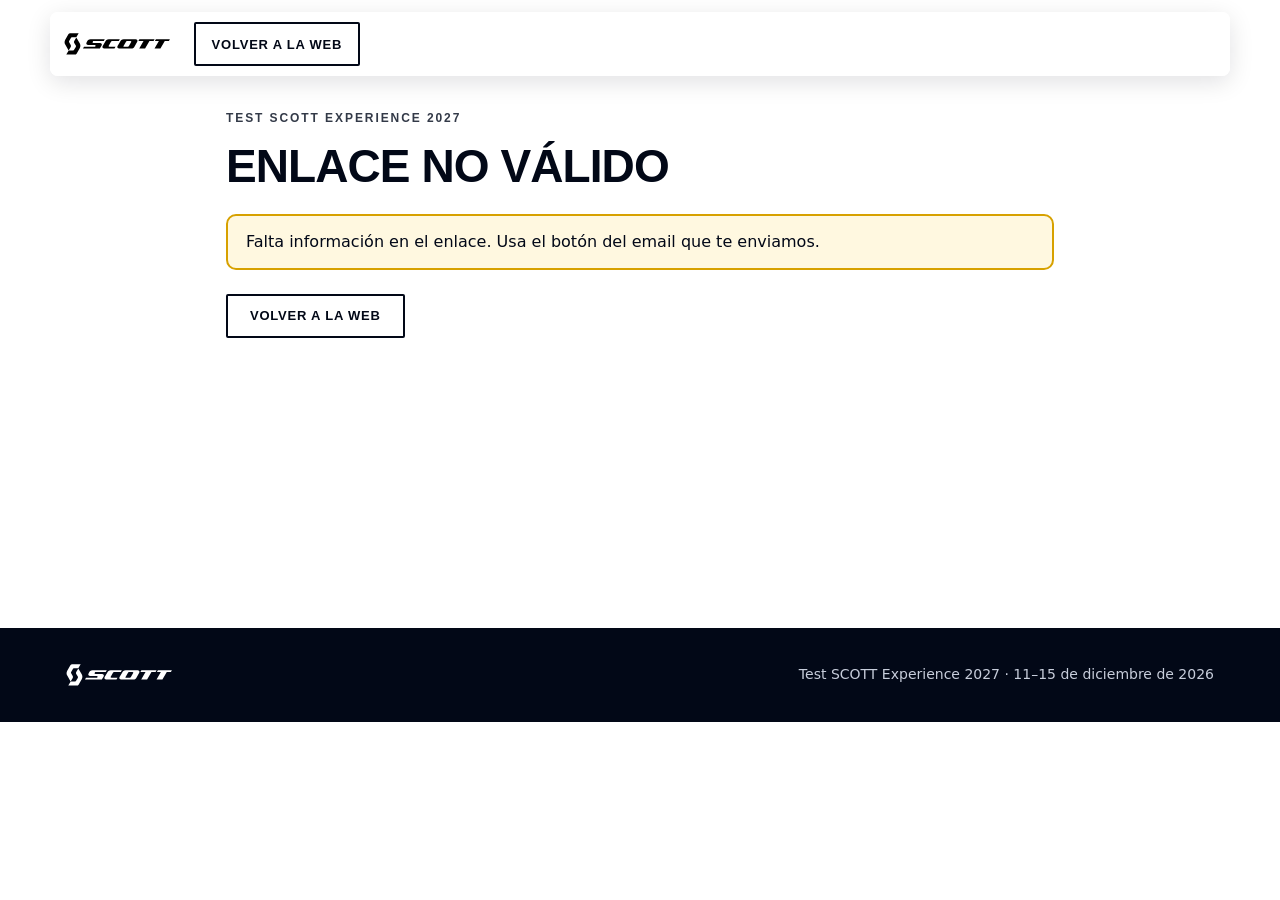
==== reserva.html @ cb7ae926 "Reserva con confirmacion por email y cancelacion, anti-abuso, guia de tallas por altura - Backend: r" ====
<!doctype html>
<html lang="es">
<head>
  <meta charset="utf-8">
  <meta name="viewport" content="width=device-width, initial-scale=1">
  <title>Tu reserva · Test SCOTT Experience 2027</title>
  <meta name="robots" content="noindex, nofollow">
  <meta name="color-scheme" content="light">
  <meta name="theme-color" content="#ffffff">
  <link rel="icon" href="data:image/svg+xml,%3Csvg xmlns='http://www.w3.org/2000/svg' viewBox='0 0 64 64'%3E%3Crect width='64' height='64' rx='10' fill='%23020817'/%3E%3Cpath d='M40 18c-2-3-5-4-9-4-7 0-11 4-11 9 0 5 3 7 10 9l5 2c3 1 4 2 4 4s-3 4-7 4c-5 0-8-2-10-5l-5 6c3 4 8 6 15 6 9 0 14-5 14-11 0-5-3-8-10-10l-5-2c-3-1-4-2-4-3 0-2 2-3 5-3 3 0 5 1 7 3z' fill='%23fff'/%3E%3C/svg%3E">
  <link rel="stylesheet" href="css/style.css?v=7">
</head>
<body class="manage-page">
  <header class="site-header">
    <div class="nav-pill">
      <a class="brand" href="./" aria-label="SCOTT Experience 2027, inicio"><img src="assets/img/scott-logo.svg" alt="SCOTT" width="120" height="25"></a>
      <a class="btn btn-sm btn-ghost" href="./">Volver a la web</a>
    </div>
  </header>

  <main class="section">
    <div class="wrap wrap-narrow">
      <p class="eyebrow">Test SCOTT Experience 2027</p>
      <h1 class="manage-title" id="m-title">Tu reserva</h1>

      <div id="m-loading" class="manage-card"><p class="status loading" role="status">Cargando tu reserva…</p></div>
      <div id="m-body" hidden>
        <div id="m-banner" class="m-banner" role="status"></div>
        <div id="m-summary" class="summary"></div>
        <p class="hint" id="m-note"></p>
        <p class="form-error" id="m-error" role="alert" hidden></p>
        <div class="m-actions" id="m-actions"></div>
      </div>
    </div>
  </main>

  <footer class="site-footer">
    <div class="wrap footer-inner">
      <img src="assets/img/scott-logo.svg" alt="SCOTT" width="110" height="23" class="footer-logo">
      <p>Test SCOTT Experience 2027 · 11–15 de diciembre de 2026</p>
    </div>
  </footer>

  <script src="js/config.js?v=7"></script>
  <script src="js/reserva.js?v=7"></script>
</body>
</html>
---- css/style.css ----
/* Test SCOTT Experience 2027 - estilo inspirado en scott-sports.com:
   fondo blanco, tinta casi negra, titulares en negrita (Alcyone -> Helvetica Neue/Arial),
   cuerpo en Open Sans/sistema, cabecera en "pastilla" flotante, botones oscuros de esquina casi recta. */
:root {
  --ink: #020817;
  --ink-2: #333a48;
  --muted: #566074;
  --line: #e4e6ea;
  --soft: #f3f4f5;
  --paper: #ffffff;
  --accent: #0099ff;
  --ok: #0b7a3b;
  --err: #c0262d;
  --err-bg: #fdecec;
  --radius: 4px;
  --radius-lg: 10px;
  --font-head: "Alcyone", "Helvetica Neue", Helvetica, Arial, sans-serif;
  --font-body: "Open Sans", system-ui, -apple-system, "Segoe UI", Roboto, sans-serif;
  --gutter: 16px;
}
*, *::before, *::after { box-sizing: border-box; }
html { scroll-behavior: smooth; scroll-padding-top: 96px; -webkit-text-size-adjust: 100%; }
body {
  margin: 0; background: var(--paper); color: var(--ink);
  font: 400 16px/1.55 var(--font-body); color-scheme: light;
}
img { max-width: 100%; display: block; }
a { color: inherit; }
h1, h2, h3, h4, h5 { font-family: var(--font-head); font-weight: 700; line-height: 1.08; margin: 0; letter-spacing: -.01em; }
p { margin: 0; }
button { font: inherit; }
:focus-visible { outline: 3px solid var(--accent); outline-offset: 2px; }
.wrap { width: 100%; max-width: 1180px; margin: 0 auto; padding: 0 var(--gutter); }
.wrap-narrow { max-width: 860px; }
.nowrap { white-space: nowrap; }

.demo-banner { background: #ffe14d; color: #231c00; text-align: center; font-size: 13px; font-weight: 700; padding: 8px var(--gutter); position: relative; z-index: 60; }

/* Cabecera */
.site-header { position: sticky; top: 0; z-index: 50; padding: 12px var(--gutter); pointer-events: none; }
.nav-pill {
  pointer-events: auto; max-width: 1180px; margin: 0 auto; background: rgba(255,255,255,.96);
  backdrop-filter: blur(8px); border-radius: 8px; box-shadow: 0 6px 24px rgba(2,8,23,.12);
  display: flex; align-items: center; gap: 24px; padding: 10px 14px;
}
.brand img { height: 22px; width: auto; }
.nav-links { display: flex; gap: 22px; margin-left: 12px; flex: 1; }
.nav-links a { font: 700 13px/1 var(--font-head); text-transform: uppercase; letter-spacing: .04em; text-decoration: none; padding: 8px 0; }
.nav-links a:hover { text-decoration: underline; text-underline-offset: 6px; }

/* Botones */
.btn {
  display: inline-flex; align-items: center; justify-content: center; gap: 8px; min-height: 44px;
  padding: 0 22px; border: 2px solid var(--ink); border-radius: 2px; background: var(--ink); color: #fff;
  font: 700 13px/1 var(--font-head); text-transform: uppercase; letter-spacing: .06em; cursor: pointer; text-decoration: none;
  transition: background .15s, color .15s, transform .05s;
}
.btn:hover:not(:disabled) { background: #1d2740; }
.btn:active:not(:disabled) { transform: translateY(1px); }
.btn:disabled { opacity: .35; cursor: not-allowed; }
.btn-sm { min-height: 44px; padding: 0 16px; }
.btn-lg { min-height: 52px; padding: 0 30px; font-size: 14px; }
.btn-ghost { background: transparent; color: var(--ink); }
.btn-ghost:hover:not(:disabled) { background: var(--ink); color: #fff; }

/* Hero */
.hero { position: relative; margin-top: -70px; padding: 150px 0 56px; background: #eef0f1; overflow: hidden; }
.hero-bg { position: absolute; inset: 0; pointer-events: none; }
.hero-bike { position: absolute; mix-blend-mode: multiply; width: min(62vw, 720px); height: auto; }
.hero-bike-a { right: -14%; top: 12%; }
.hero-bike-b { right: 6%; bottom: -26%; }
.hero-inner { position: relative; }
.eyebrow { font: 700 12px/1 var(--font-head); text-transform: uppercase; letter-spacing: .16em; color: var(--ink-2); margin-bottom: 18px; }
.hero h1 { font-size: clamp(34px, 7.4vw, 78px); text-transform: uppercase; max-width: 15ch; font-weight: 800; letter-spacing: -.025em; }
.hero h1 .nowrap { display: inline-block; }
.lead { font-size: clamp(16px, 2.2vw, 19px); max-width: 46ch; margin-top: 20px; color: var(--ink-2); }
.hero-cta { display: flex; flex-wrap: wrap; gap: 12px; margin-top: 28px; }
.hero-dates { list-style: none; display: flex; flex-wrap: wrap; gap: 8px; padding: 0; margin: 36px 0 0; }
.hero-dates li { background: #fff; border-radius: 2px; padding: 9px 14px; font-size: 14px; box-shadow: 0 1px 0 rgba(2,8,23,.06); }
.hero-dates b { font-family: var(--font-head); margin-right: 6px; }

/* Secciones */
.section { padding: 72px 0; }
.section-soft { background: var(--soft); }
.section h2 { font-size: clamp(28px, 4.6vw, 44px); text-transform: uppercase; font-weight: 800; letter-spacing: -.02em; margin-bottom: 28px; }
.section-lead { color: var(--ink-2); margin: -12px 0 28px; max-width: 60ch; }

.steps-cards { list-style: none; padding: 0; margin: 0; display: grid; gap: 16px; grid-template-columns: repeat(4, 1fr); }
.steps-cards li { border-top: 3px solid var(--ink); padding-top: 14px; }
.steps-cards .num { font: 800 13px var(--font-head); letter-spacing: .1em; color: var(--muted); }
.steps-cards h3 { font-size: 20px; margin: 8px 0 6px; }
.steps-cards p { color: var(--ink-2); font-size: 15px; }

/* Galeria de bicis */
.group-title { font-size: 22px; margin: 8px 0 16px; display: flex; align-items: center; gap: 10px; }
.group-title:not(:first-of-type) { margin-top: 40px; }
.tag { background: var(--ink); color: #fff; font: 700 11px/1 var(--font-head); letter-spacing: .1em; text-transform: uppercase; padding: 6px 8px; border-radius: 2px; }
.bike-grid { display: grid; grid-template-columns: repeat(3, 1fr); gap: 16px; }
.bike-card { background: var(--paper); border: 1px solid var(--line); border-radius: var(--radius-lg); overflow: hidden; display: flex; flex-direction: column; }
.bike-card .photo { background: #fff; aspect-ratio: 4/3; display: grid; place-items: center; }
.bike-card .photo img { width: 100%; height: 100%; object-fit: contain; mix-blend-mode: multiply; }
.bike-card .body { padding: 14px 16px 16px; border-top: 1px solid var(--line); }
.bike-card .fam { font: 700 11px var(--font-head); letter-spacing: .12em; text-transform: uppercase; color: var(--muted); }
.bike-card h4 { font-size: 20px; margin: 4px 0 2px; }
.bike-card .color { color: var(--ink-2); font-size: 14px; }
.chips { display: flex; flex-wrap: wrap; gap: 6px; margin-top: 12px; }
.chip { display: inline-flex; align-items: baseline; gap: 6px; padding: 6px 10px; border: 1px solid var(--line); border-radius: 2px; background: #fff; font: 700 13px var(--font-head); color: var(--ink); }
.chip small { font: 400 12px var(--font-body); color: var(--muted); }
.pedal { display: inline-block; margin-top: 10px; font-size: 12px; color: var(--ink-2); background: var(--soft); padding: 3px 8px; border-radius: 2px; }

/* Reserva */
.stepper { list-style: none; display: flex; gap: 4px; padding: 0; margin: 0 0 28px; counter-reset: s; }
.stepper li { flex: 1; text-align: center; font: 700 11px/1 var(--font-head); text-transform: uppercase; letter-spacing: .08em; color: var(--muted); padding-top: 12px; border-top: 3px solid var(--line); }
.stepper li.done { border-top-color: var(--ink); color: var(--ink-2); }
.stepper li.current { border-top-color: var(--ink); color: var(--ink); }
.booking { background: var(--paper); }
.panel > h3 { font-size: 24px; margin-bottom: 8px; }
.panel-sub { color: var(--ink-2); margin-bottom: 18px; }
.panel[hidden], [hidden] { display: none !important; }

.day-grid { display: grid; gap: 10px; margin-top: 16px; }
.day-card {
  display: grid; grid-template-columns: 78px 1fr auto; gap: 16px; align-items: center; text-align: left; width: 100%;
  background: var(--paper); border: 2px solid var(--line); border-radius: var(--radius-lg); padding: 14px 16px; cursor: pointer; color: inherit;
  transition: border-color .15s, box-shadow .15s;
}
.day-card:hover { border-color: var(--ink-2); }
.day-card[aria-pressed="true"] { border-color: var(--ink); box-shadow: inset 0 0 0 1px var(--ink); background: #fafafa; }
.day-date { text-align: center; line-height: 1; }
.day-date .dow { font: 700 11px var(--font-head); text-transform: uppercase; letter-spacing: .1em; color: var(--muted); }
.day-date .dnum { font: 800 34px var(--font-head); margin: 4px 0 2px; }
.day-date .dmon { font: 700 11px var(--font-head); text-transform: uppercase; letter-spacing: .1em; }
.day-info .city { font: 800 20px var(--font-head); }
.day-info .store { color: var(--ink-2); font-size: 15px; }
.day-info .tests { font-size: 13px; color: var(--muted); margin-top: 4px; }
/* Logo de tienda */
.logo-tile { display: grid; place-items: center; border-radius: 8px; overflow: hidden; border: 1px solid var(--line); flex: none; }
.logo-tile img { width: 100%; height: 100%; object-fit: contain; }
.logo-tile.sm { width: 64px; height: 64px; }
.logo-tile.lg { width: auto; min-width: 112px; height: 112px; }
.logo-tile.lg img { width: auto; max-width: 210px; min-width: 112px; }
.day-card { grid-template-columns: 78px 64px 1fr auto; }
.store-banner {
  display: flex; align-items: center; gap: 18px; padding: 16px 18px; margin-bottom: 24px;
  border: 2px solid var(--ink); border-radius: var(--radius-lg); background: #fafafa;
}
.store-banner .sb-text { min-width: 0; }
.store-banner .sb-eyebrow { font: 700 11px/1 var(--font-head); text-transform: uppercase; letter-spacing: .14em; color: var(--muted); margin-bottom: 8px; }
.store-banner .sb-name { font: 800 clamp(22px, 4vw, 30px)/1.05 var(--font-head); text-transform: uppercase; letter-spacing: -.01em; }
.store-banner .sb-meta { margin-top: 6px; color: var(--ink-2); font-size: 15px; }
.store-banner .sb-change { margin-left: auto; align-self: flex-start; }
.day-radio { width: 22px; height: 22px; border: 2px solid var(--line); border-radius: 50%; }
.day-card[aria-pressed="true"] .day-radio { border-color: var(--ink); background: radial-gradient(var(--ink) 45%, transparent 50%); }

.test-block { border: 2px solid var(--line); border-radius: var(--radius-lg); margin-top: 16px; overflow: hidden; }
.test-block.on { border-color: var(--ink); }
.test-head { display: flex; align-items: center; gap: 14px; padding: 14px 16px; cursor: pointer; background: #fafafa; width: 100%; text-align: left; border: 0; color: inherit; }
.test-head .box { width: 24px; height: 24px; border: 2px solid var(--ink-2); border-radius: 3px; display: grid; place-items: center; flex: none; font-size: 15px; color: transparent; }
.test-block.on .box { background: var(--ink); border-color: var(--ink); color: #fff; }
.test-head .t-title { font: 800 18px var(--font-head); }
.test-head .t-sub { font-size: 14px; color: var(--ink-2); }
.test-head .left { flex: 1; }
.badge { font: 700 12px var(--font-head); padding: 6px 10px; border-radius: 2px; background: var(--soft); white-space: nowrap; }
.badge.low { background: #fff1d6; color: #7a4a00; }
.badge.out { background: var(--err-bg); color: var(--err); }
.test-body { padding: 4px 16px 16px; }
.pick-grid { display: grid; grid-template-columns: repeat(auto-fill, minmax(230px, 1fr)); gap: 12px; margin-top: 12px; }
.pick-card { border: 2px solid var(--line); border-radius: var(--radius-lg); overflow: hidden; background: #fff; }
.pick-card.selected { border-color: var(--ink); box-shadow: inset 0 0 0 1px var(--ink); }
.pick-card .photo { aspect-ratio: 4/3; display: grid; place-items: center; background: #fff; }
.pick-card .photo img { width: 100%; height: 100%; object-fit: contain; mix-blend-mode: multiply; }
.pick-card .pbody { padding: 10px 12px 12px; border-top: 1px solid var(--line); }
.pick-card .pname { font: 800 16px var(--font-head); }
.pick-card .pcolor { font-size: 13px; color: var(--ink-2); }
.size-chips { display: flex; flex-wrap: wrap; gap: 6px; margin-top: 10px; }
.size-btn { min-width: 52px; min-height: 44px; padding: 4px 10px; border: 2px solid var(--line); border-radius: 2px; background: #fff; cursor: pointer; font: 800 15px var(--font-head); color: var(--ink); display: flex; flex-direction: column; align-items: center; justify-content: center; line-height: 1.1; }
.size-btn small { font: 400 11px var(--font-body); color: var(--muted); }
.size-btn:hover:not(:disabled) { border-color: var(--ink-2); }
.size-btn[aria-pressed="true"] { background: var(--ink); border-color: var(--ink); color: #fff; }
.size-btn[aria-pressed="true"] small { color: #cbd2e0; }
.size-btn:disabled { opacity: .4; cursor: not-allowed; text-decoration: line-through; }

/* Formulario */
.form-grid { display: grid; grid-template-columns: 1fr 1fr; gap: 16px; margin-top: 16px; }
.field { display: flex; flex-direction: column; gap: 6px; }
.field > span { font: 700 13px var(--font-head); }
.field input { min-height: 46px; padding: 0 12px; border: 2px solid var(--line); border-radius: 2px; font: inherit; font-size: 16px; background: #fff; color: var(--ink); }
.field input:focus { border-color: var(--ink); outline: 3px solid rgba(0,153,255,.35); outline-offset: 0; }
.field input[aria-invalid="true"] { border-color: var(--err); background: var(--err-bg); }
.field input:disabled { background: var(--soft); }
.hint { font-size: 13px; color: var(--muted); margin-top: 12px; }
.form-error { margin-top: 16px; padding: 12px 14px; background: var(--err-bg); color: var(--err); border-radius: 2px; font-weight: 700; font-size: 14px; }

/* Descargo */
.waiver-progress { height: 4px; background: var(--line); border-radius: 2px; overflow: hidden; }
.waiver-progress i { display: block; height: 100%; width: 0; background: var(--ink); transition: width .1s; }
.waiver { height: min(52vh, 420px); overflow-y: auto; border: 2px solid var(--line); border-radius: var(--radius-lg); padding: 18px 20px; margin-top: 8px; background: #fff; font-size: 15px; scrollbar-gutter: stable; }
.waiver:focus-visible { border-color: var(--ink); }
.waiver h4 { font-size: 18px; text-transform: uppercase; margin-bottom: 6px; }
.waiver-meta { color: var(--muted); font-size: 13px; margin-bottom: 14px; }
.waiver h5 { font-size: 15px; margin: 18px 0 6px; text-transform: uppercase; letter-spacing: .02em; }
.waiver p + p { margin-top: 8px; }
.waiver-end { text-align: center; color: var(--muted); margin-top: 18px !important; font-size: 13px; }
.waiver-status { margin: 10px 0 18px; font-size: 14px; font-weight: 700; color: var(--err); }
.waiver-status.ok { color: var(--ok); }
.waiver-accept { display: grid; gap: 16px; }
.check { display: flex; gap: 12px; align-items: flex-start; cursor: pointer; font-size: 15px; }
.check input { width: 22px; height: 22px; margin: 1px 0 0; flex: none; accent-color: var(--ink); }
.check input:disabled + span { color: var(--muted); }
.link { background: none; border: 0; padding: 0; color: var(--ink); text-decoration: underline; text-underline-offset: 3px; cursor: pointer; font: inherit; }
.doc-link { font-size: 13px; }

/* Resumen */
.summary { border: 2px solid var(--line); border-radius: var(--radius-lg); overflow: hidden; margin-top: 12px; }
.sum-row { display: grid; grid-template-columns: 130px 1fr; gap: 12px; padding: 12px 16px; border-top: 1px solid var(--line); font-size: 15px; }
.sum-row:first-child { border-top: 0; }
.sum-row dt { font: 700 12px var(--font-head); text-transform: uppercase; letter-spacing: .08em; color: var(--muted); padding-top: 3px; }
.sum-row dd { margin: 0; }
.sum-test { background: #fafafa; }

.nav-buttons { display: flex; justify-content: space-between; gap: 12px; margin-top: 28px; position: sticky; bottom: 0; background: linear-gradient(to top, #fff 70%, rgba(255,255,255,0)); padding: 16px 0 12px; }
.nav-buttons .btn:only-child, .nav-buttons #btn-next { margin-left: auto; }

.success { text-align: center; }
.success-icon { width: 64px; height: 64px; border-radius: 50%; background: var(--ink); color: #fff; font-size: 34px; display: grid; place-items: center; margin: 0 auto 16px; }
.success .ref { margin: 8px 0 18px; font-size: 18px; }
.success .summary { text-align: left; }
.done-actions { display: flex; flex-wrap: wrap; justify-content: center; gap: 10px; margin: 20px 0 12px; }

/* Info */
.info-list { list-style: none; padding: 0; margin: 0; display: grid; grid-template-columns: 1fr 1fr; gap: 12px 28px; }
.info-list li { padding: 14px 0; border-top: 1px solid #d7dadf; }

.site-footer { background: var(--ink); color: #fff; padding: 36px 0; }
.footer-inner { display: flex; align-items: center; justify-content: space-between; gap: 16px; flex-wrap: wrap; }
.footer-logo { filter: invert(1); height: 22px; width: auto; }
.site-footer p { font-size: 14px; color: #c7cddb; }

.dialog { border: 0; border-radius: var(--radius-lg); padding: 24px; max-width: 520px; width: calc(100% - 32px); box-shadow: 0 20px 60px rgba(2,8,23,.35); }
.dialog::backdrop { background: rgba(2,8,23,.55); }
.dialog h3 { margin-bottom: 12px; }
.dialog p { margin-bottom: 10px; font-size: 15px; }
.dialog .btn { margin-top: 8px; }

/* Responsive */
@media (max-width: 900px) {
  .steps-cards { grid-template-columns: 1fr 1fr; }
  .bike-grid { grid-template-columns: 1fr 1fr; }
  .nav-links { display: none; }
  .nav-pill { justify-content: space-between; }
  .hero-bike { width: 90vw; }
  .hero-bike-a { right: -40%; top: 34%; opacity: .3; }
  .hero-bike-b { right: -20%; bottom: -10%; opacity: .3; }
}
@media (max-width: 600px) {
  .section { padding: 52px 0; }
  .hero { padding: 120px 0 40px; }
  .steps-cards, .bike-grid, .info-list, .form-grid { grid-template-columns: 1fr; }
  .day-card { grid-template-columns: 52px 56px 1fr 22px; gap: 10px; padding: 12px; }
  .logo-tile.sm { width: 56px; height: 56px; }
  .logo-tile.lg { min-width: 88px; height: 88px; }
  .logo-tile.lg img { max-width: 170px; min-width: 88px; }
  .store-banner { gap: 14px; padding: 14px; flex-wrap: wrap; }
  .store-banner .sb-change { margin-left: 0; }
  .stepper li { font-size: 10px; letter-spacing: .04em; }
  .sum-row { grid-template-columns: 1fr; gap: 2px; }
  .test-head { flex-wrap: wrap; }
  .waiver { padding: 14px; }
}
@media (prefers-reduced-motion: reduce) { html { scroll-behavior: auto; } * { transition: none !important; } }

/* Llegada 30 min antes */
.t-arrive { font-size: 13px; color: var(--ink-2); margin-top: 3px; }
.t-arrive strong { font-family: var(--font-head); }

/* Ubicación de la tienda */
.sb-map { display: inline-flex; align-items: center; gap: 6px; margin-top: 10px; font: 700 13px var(--font-head); color: var(--ink); text-decoration: underline; text-underline-offset: 4px; }
.sb-map:hover { color: var(--accent); }
.sb-map .pin { flex: none; }
.map-link { font-weight: 700; text-decoration: underline; text-underline-offset: 3px; color: var(--ink); }
.loc-list { list-style: none; padding: 0; margin: 8px 0 0; display: grid; gap: 4px; }
.loc-list a { color: var(--ink); font-weight: 700; text-underline-offset: 3px; }

/* Chips de fecha/ciudad de la cabecera: botones que llevan directo a reservar */
.hero-dates-label { margin-top: 36px; font: 700 12px/1 var(--font-head); text-transform: uppercase; letter-spacing: .14em; color: var(--ink-2); }
.hero-dates { margin-top: 12px; }
.hero-dates li { background: none; box-shadow: none; padding: 0; }
.date-chip {
  display: inline-flex; align-items: center; gap: 8px; min-height: 44px; padding: 0 14px;
  background: #fff; color: var(--ink); border: 2px solid transparent; border-radius: 2px; cursor: pointer;
  font: 400 14px var(--font-body); box-shadow: 0 1px 0 rgba(2,8,23,.08);
  transition: background .15s, color .15s, border-color .15s, transform .05s;
}
.date-chip b { font-family: var(--font-head); margin-right: 2px; }
.date-chip .arr { font-weight: 700; transition: transform .15s; }
.date-chip:hover { background: var(--ink); color: #fff; }
.date-chip:hover .arr { transform: translateX(3px); }
.date-chip:active { transform: translateY(1px); }
.date-chip:focus-visible { border-color: var(--accent); }

/* Aviso de espera (comprobando disponibilidad / enviando) */
.status { min-height: 0; margin: 14px 0 0; font-size: 14px; font-weight: 700; color: var(--ink-2); display: flex; align-items: center; gap: 10px; }
.status:empty { display: none; }
.status.loading::before {
  content: ""; width: 16px; height: 16px; border: 2px solid var(--line); border-top-color: var(--ink); border-radius: 50%;
  animation: spin .8s linear infinite; flex: none;
}
@keyframes spin { to { transform: rotate(360deg); } }
@media (prefers-reduced-motion: reduce) { .status.loading::before { animation-duration: 2s; } }
.panel > h3:focus { outline: none; }

/* Guia de tallas (paso 2) */
.sr-only { position: absolute; width: 1px; height: 1px; padding: 0; margin: -1px; overflow: hidden; clip: rect(0,0,0,0); white-space: nowrap; border: 0; }
.size-helper { border: 2px solid var(--line); border-radius: var(--radius-lg); padding: 16px 18px; margin: 4px 0 8px; background: #fafafa; }
.sh-top { display: flex; align-items: center; justify-content: space-between; gap: 16px; }
.sh-text h4 { font-size: 18px; }
.sh-text p { color: var(--ink-2); font-size: 14px; margin-top: 2px; }
.sh-field { display: inline-flex; align-items: center; gap: 8px; flex: none; }
.sh-field input { width: 110px; min-height: 46px; padding: 0 12px; border: 2px solid var(--ink); border-radius: 2px; font: 800 20px var(--font-head); text-align: center; background: #fff; color: var(--ink); -moz-appearance: textfield; }
.sh-field input::-webkit-outer-spin-button, .sh-field input::-webkit-inner-spin-button { -webkit-appearance: none; margin: 0; }
.sh-field input::placeholder { font-weight: 400; font-size: 15px; color: var(--muted); }
.sh-field b { font: 700 14px var(--font-head); color: var(--ink-2); }
.sh-result:empty { display: none; }
.sh-result { display: grid; grid-template-columns: 1fr 1fr; gap: 8px 12px; margin-top: 14px; }
.sr-item { display: flex; align-items: center; justify-content: space-between; gap: 10px; background: #fff; border: 1px solid var(--line); border-radius: 2px; padding: 10px 14px; }
.sr-type { font: 700 12px var(--font-head); letter-spacing: .08em; text-transform: uppercase; color: var(--ink-2); }
.sr-sizes { font-size: 15px; color: var(--ink-2); }
.sr-sizes b { display: inline-block; min-width: 34px; text-align: center; padding: 3px 8px; margin: 0 2px; background: var(--ink); color: #fff; border-radius: 2px; font: 800 16px var(--font-head); }
.sr-none { font-size: 13px; color: var(--err); font-weight: 700; text-align: right; }
.sr-note { grid-column: 1 / -1; font-size: 12px; color: var(--muted); margin: 2px 0 0; }
.sh-details { margin-top: 12px; }
.sh-details summary { cursor: pointer; font: 700 13px var(--font-head); text-decoration: underline; text-underline-offset: 4px; padding: 6px 0; list-style: none; }
.sh-details summary::-webkit-details-marker { display: none; }
.sh-details summary::before { content: "▸ "; }
.sh-details[open] summary::before { content: "▾ "; }
.sh-guides { display: grid; gap: 14px; margin-top: 8px; }
.sh-guides figure { margin: 0; background: #fff; border: 1px solid var(--line); border-radius: 4px; padding: 10px; overflow-x: auto; }
.sh-guides figcaption { font: 700 12px var(--font-head); text-transform: uppercase; letter-spacing: .1em; color: var(--ink-2); margin-bottom: 6px; }
.sh-guides img { width: 100%; min-width: 560px; height: auto; }
.size-btn { position: relative; }
.size-btn.fit:not(:disabled):not([aria-pressed="true"]) { border-color: var(--ink); box-shadow: inset 0 0 0 1px var(--ink); }
.fit-tag { position: absolute; top: -9px; left: 50%; transform: translateX(-50%); background: var(--ink); color: #fff; font: 700 9px/1 var(--font-head); letter-spacing: .06em; text-transform: uppercase; padding: 3px 5px; border-radius: 2px; white-space: nowrap; font-style: normal; }
.size-btn[aria-pressed="true"] .fit-tag { background: #fff; color: var(--ink); }
.size-chips { padding-top: 6px; }
@media (max-width: 600px) {
  .sh-top { flex-direction: column; align-items: stretch; }
  .sh-field { justify-content: flex-start; }
  .sh-result { grid-template-columns: 1fr; }
}

/* Campo trampa anti-bots (fuera de pantalla, no display:none) */
.hp { position: absolute; left: -9999px; top: auto; width: 1px; height: 1px; overflow: hidden; }

/* Pagina de gestion de reserva */
.manage-title { font-size: clamp(30px, 5vw, 46px); text-transform: uppercase; font-weight: 800; letter-spacing: -.02em; margin: 6px 0 22px; }
.manage-page .site-header { position: static; }
.manage-page .section { padding-top: 24px; min-height: 60vh; }
.manage-card { border: 2px solid var(--line); border-radius: var(--radius-lg); padding: 20px; }
.m-banner { border: 2px solid var(--line); border-radius: var(--radius-lg); padding: 14px 18px; background: #fafafa; line-height: 1.5; }
.m-banner.ok { border-color: var(--ok); background: #eef8f1; }
.m-banner.warn { border-color: #d7a100; background: #fff8e0; }
.m-banner[hidden] { display: none; }
#m-summary { margin-top: 16px; }
.m-actions { display: flex; flex-wrap: wrap; gap: 12px; margin-top: 24px; }
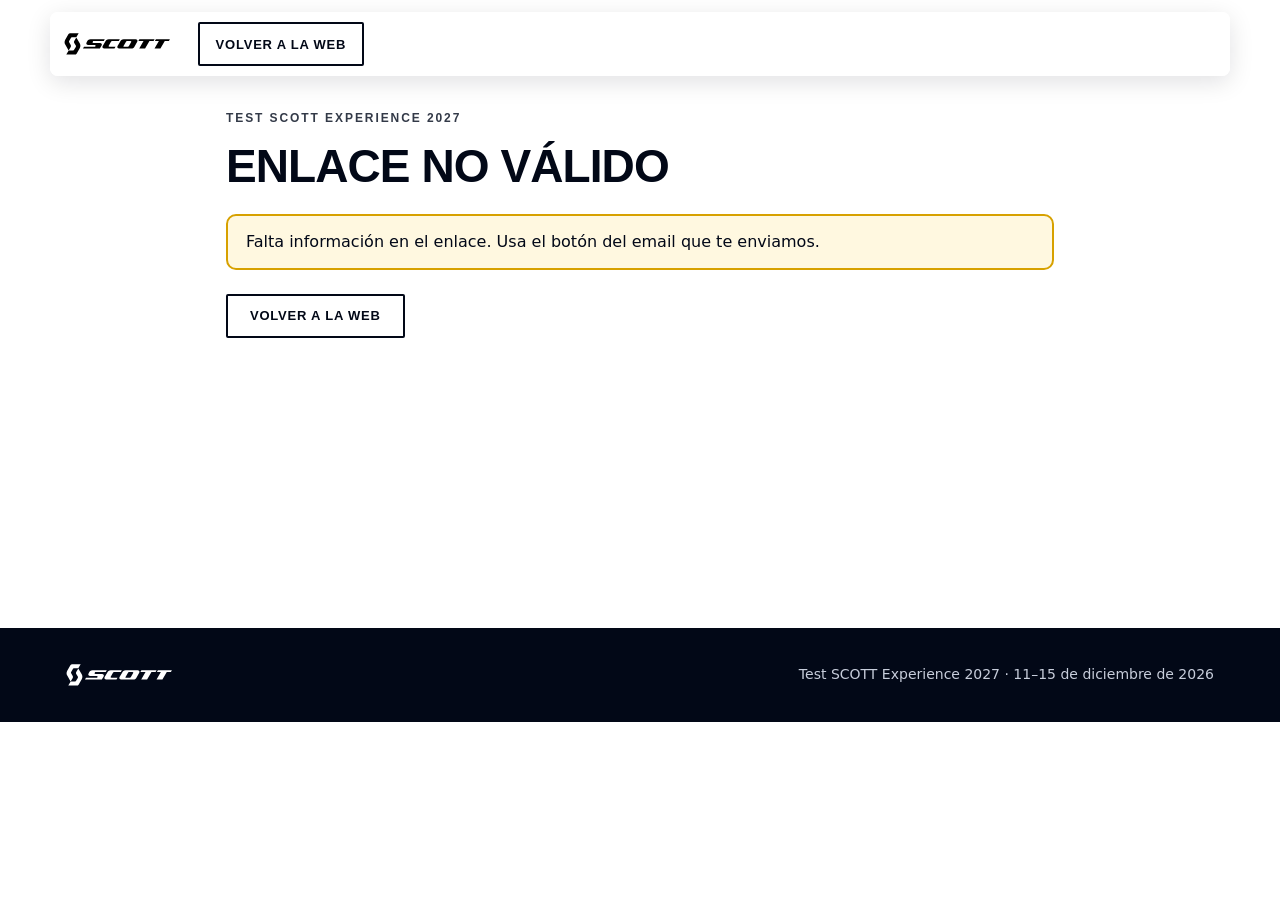
==== commit c99053dd: "Logo SCOTT de la cabecera: boton que lleva al inicio de la pagina Co-Authored-By: Claude Sonnet 5.5 " ====
--- a/reserva.html
+++ b/reserva.html
@@ -8,7 +8,7 @@
   <meta name="color-scheme" content="light">
   <meta name="theme-color" content="#ffffff">
   <link rel="icon" href="data:image/svg+xml,%3Csvg xmlns='http://www.w3.org/2000/svg' viewBox='0 0 64 64'%3E%3Crect width='64' height='64' rx='10' fill='%23020817'/%3E%3Cpath d='M40 18c-2-3-5-4-9-4-7 0-11 4-11 9 0 5 3 7 10 9l5 2c3 1 4 2 4 4s-3 4-7 4c-5 0-8-2-10-5l-5 6c3 4 8 6 15 6 9 0 14-5 14-11 0-5-3-8-10-10l-5-2c-3-1-4-2-4-3 0-2 2-3 5-3 3 0 5 1 7 3z' fill='%23fff'/%3E%3C/svg%3E">
-  <link rel="stylesheet" href="css/style.css?v=7">
+  <link rel="stylesheet" href="css/style.css?v=8">
 </head>
 <body class="manage-page">
   <header class="site-header">
@@ -41,7 +41,7 @@
     </div>
   </footer>
 
-  <script src="js/config.js?v=7"></script>
-  <script src="js/reserva.js?v=7"></script>
+  <script src="js/config.js?v=8"></script>
+  <script src="js/reserva.js?v=8"></script>
 </body>
 </html>
--- a/css/style.css
+++ b/css/style.css
@@ -362,3 +362,9 @@
 .m-banner[hidden] { display: none; }
 #m-summary { margin-top: 16px; }
 .m-actions { display: flex; flex-wrap: wrap; gap: 12px; margin-top: 24px; }
+
+/* Logo = boton "ir al inicio" */
+.brand { display: inline-flex; align-items: center; min-height: 44px; padding: 0 4px; margin-left: -4px; border-radius: 4px; cursor: pointer; transition: opacity .15s; }
+.brand:hover { opacity: .65; }
+.brand:active { opacity: .5; }
+.brand:focus-visible { outline: 3px solid var(--accent); outline-offset: 2px; }
